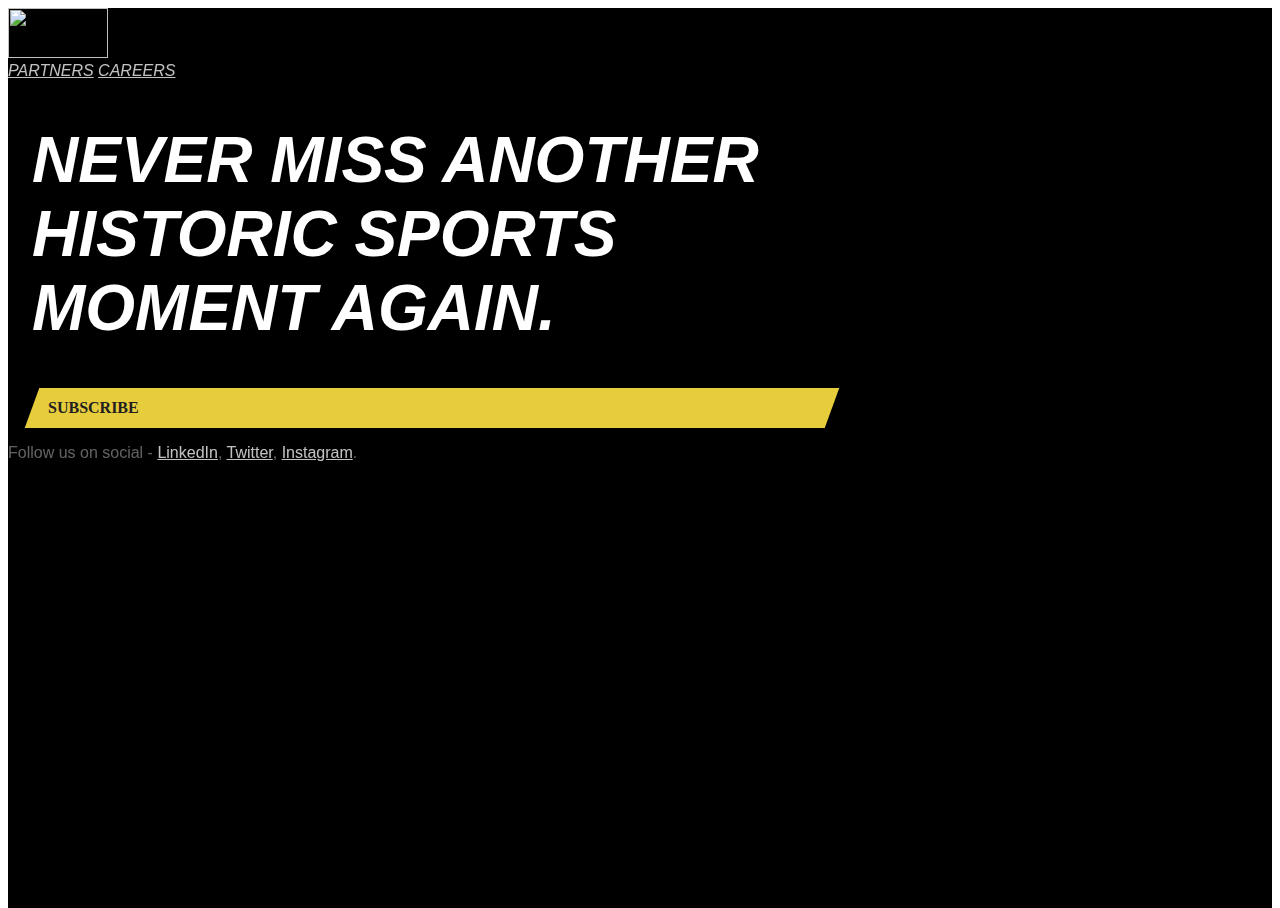
==== cover.html @ b4196ee2 "Hid organization blurb, made edits to smaller typography and styling changes" ====
<!doctype html>
<html lang="en">
  <head>
    <meta charset="utf-8">
    <meta name="viewport" content="width=device-width, initial-scale=1, shrink-to-fit=no">
    <meta name="description" content="">
    <meta name="author" content="Mark Otto, Jacob Thornton, and Bootstrap contributors">
    <meta name="generator" content="Jekyll v4.0.1">
    <title>Cover Template · Bootstrap</title>

    <link rel="canonical" href="https://getbootstrap.com/docs/4.5/examples/cover/">

    <!-- Bootstrap CSS -->
    <link rel="stylesheet" href="https://stackpath.bootstrapcdn.com/bootstrap/4.5.0/css/bootstrap.min.css" integrity="sha384-9aIt2nRpC12Uk9gS9baDl411NQApFmC26EwAOH8WgZl5MYYxFfc+NcPb1dKGj7Sk" crossorigin="anonymous">

    <title>Buzzer</title>

    <!-- Custom styles for this page -->
    <link href="cover.css" rel="stylesheet">
    <link rel="stylesheet" href="style.css">
    <link rel="stylesheet" href="https://use.typekit.net/erx0tib.css">

    <!-- Favicons -->
<link rel="apple-touch-icon" href="/docs/4.5/assets/img/favicons/apple-touch-icon.png" sizes="180x180">
<link rel="icon" href="/docs/4.5/assets/img/favicons/favicon-32x32.png" sizes="32x32" type="image/png">
<link rel="icon" href="/docs/4.5/assets/img/favicons/favicon-16x16.png" sizes="16x16" type="image/png">
<link rel="manifest" href="/docs/4.5/assets/img/favicons/manifest.json">
<link rel="mask-icon" href="/docs/4.5/assets/img/favicons/safari-pinned-tab.svg" color="#563d7c">
<link rel="icon" href="/docs/4.5/assets/img/favicons/favicon.ico">
<meta name="msapplication-config" content="/docs/4.5/assets/img/favicons/browserconfig.xml">
<meta name="theme-color" content="#563d7c">


    <style>
      .bd-placeholder-img {
        font-size: 1.125rem;
        text-anchor: middle;
        -webkit-user-select: none;
        -moz-user-select: none;
        -ms-user-select: none;
        user-select: none;
      }

      @media (min-width: 768px) {
        .bd-placeholder-img-lg {
          font-size: 3.5rem;
        }
      }

      .button-slanted {
        -ms-transform: skewX(-20deg);
        -webkit-transform: skewX(-20deg);
        transform: skewX(-20deg);
        }

        .button-slanted-content {
        -ms-transform: skewX(20deg);
        -webkit-transform: skewX(20deg);
        transform: skewX(20deg);  
        display: inline-block;
        }
    </style>
  </head>
  <body class="text-center">
      
    <div class="d-flex w-100 h-100 p-3 mx-auto flex-column">
        <div class="d-flex flex-column flex-md-row align-items-center p-3 px-md-4 mb-auto">
            <img src="images/buzzer_logo.svg" width="100" height="50" class="my-0 mr-md-auto d-inline-block align-top" alt="" loading="lazy">
            <nav class="my-2 my-md-0 mr-md-3">
              <a class="p-2" href="#">Partners</a>
              <a class="p-2" href="#">Careers</a>
            </nav>
        </div>

  <main role="main" class="inner cover mx-auto">
    <h1 class="cover-heading mb-4">Never miss another historic sports moment again.</h1>
   <!-- <p class="lead">With Buzzer, we’re a mobile first, notification-driven platform for live sports, personalized to your interests & preferences.</p> -->
    <div class="button-slanted btn btn-lg btn-secondary">
        <span class="button-slanted-content">Subscribe</span>
    </div>
  </main>

  <footer class="grandfoot mt-auto">
    <div class="inner">
      <p>Follow us on social - <a href="#">LinkedIn</a>, <a href="#">Twitter</a>, <a href="#">Instagram</a>.</p>
    </div>
  </footer>
</div>
</body>
</html>
---- cover.css ----
/*
 * Globals
 */

/* Base structure */

html,
body {
  height: 100%;
  background: url('images/landing_page_background.jpg');
  background-repeat: no-repeat;
  background-attachment: fixed;
  /* background-position: center; */
  background-size: cover;
}

body {
  display: -ms-flexbox;
  display: flex;
  color: #fff;
  text-shadow: 0 .05rem .1rem rgba(0, 0, 0, .5);
  box-shadow: inset 0 0 5rem rgba(0, 0, 0, .5);
}

h1 {
    font-family: proxima-nova,sans-serif;
    font-weight: 800;
    font-style: italic;
    text-transform: uppercase;
    font-size: 3.5rem;
}

p {
    font-family: proxima-nova,sans-serif;
    font-weight: 400;
    font-style: normal;
    opacity: 0.76;
}

/* Nav */

nav {
    font-family: proxima-nova,sans-serif;
    font-weight: 400;
    font-style: normal;
}

nav a {
    text-transform: uppercase;
    font-style: italic;
    font-weight: 400;
    opacity: 0.76;
}

nav a:hover {
    color: #EE3E40;
}


/* Links */
a,
a:focus,
a:hover {
  color: #fff;
}

/* Custom slanted button */
.btn-secondary,
.btn-secondary:focus {
  color: #231f20;
  text-shadow: none; /* Prevent inheritance from `body` */
  background-color: #E7CC3C;
  text-transform: uppercase;
}

.btn-secondary:hover {
    background-color: #EE3E40;
    color: #fff;
    border-color: #EE3E40;
}

.btn-secondary {
    border: none;
}

.cover .btn-lg {
    padding: .5rem 1rem;
    font-weight: 700;
    font-size: 1.0rem;
    line-height: 1.5;
    border-radius: 0;
}

/* Cover */
.cover {
  padding: 0 1.5rem;
  max-width: 50em;
}

/* Footer */
.grandfoot {
  color: rgba(255, 255, 255, .5);
}

.inner a:hover {
    color: #EE3E40;
}

/* Responsive Styles */

@media (max-width: 500px;) {
   h1 {
        
    }
}
---- style.css ----
body {background-color: #000000;}

h1 {color:white;font-size: 4rem;}
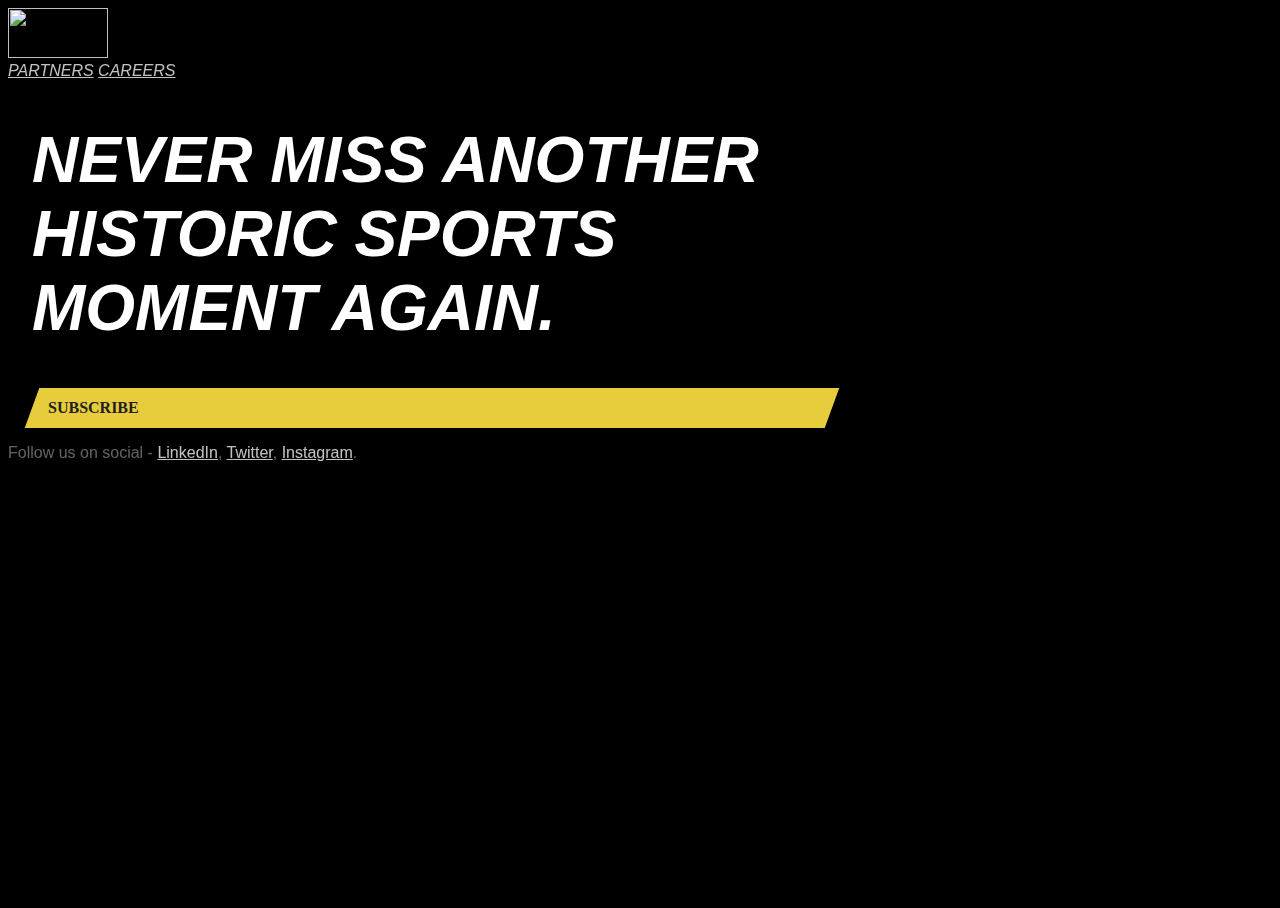
==== commit 0c1601a1: "Mobile styling added" ====
--- a/cover.html
+++ b/cover.html
@@ -64,28 +64,28 @@
   </head>
   <body class="text-center">
       
-    <div class="d-flex w-100 h-100 p-3 mx-auto flex-column">
-        <div class="d-flex flex-column flex-md-row align-items-center p-3 px-md-4 mb-auto">
-            <img src="images/buzzer_logo.svg" width="100" height="50" class="my-0 mr-md-auto d-inline-block align-top" alt="" loading="lazy">
-            <nav class="my-2 my-md-0 mr-md-3">
-              <a class="p-2" href="#">Partners</a>
-              <a class="p-2" href="#">Careers</a>
-            </nav>
+        <div class="d-flex w-100 h-100 p-3 mx-auto flex-column wrapper">
+            <div class="d-flex flex-column flex-md-row align-items-center p-3 px-md-4 mb-auto">
+                <img src="images/buzzer_logo.svg" width="100" height="50" class="my-0 mr-md-auto d-inline-block align-top" alt="" loading="lazy">
+                <nav class="my-2 my-md-0 mr-md-3">
+                <a class="p-2" href="#">Partners</a>
+                <a class="p-2" href="#">Careers</a>
+                </nav>
+            </div>
+
+            <main role="main" class="inner cover mx-auto">
+                <h1 class="cover-heading mb-4">Never miss another historic sports moment again.</h1>
+                <!-- <p class="lead">With Buzzer, we’re a mobile first, notification-driven platform for live sports, personalized to your interests & preferences.</p> -->
+                <div class="button-slanted btn btn-lg btn-secondary">
+                    <span class="button-slanted-content">Subscribe</span>
+                </div>
+            </main>
+
+            <footer class="grandfoot mt-auto">
+                <div class="inner">
+                    <p>Follow us on social - <a href="#">LinkedIn</a>, <a href="#">Twitter</a>, <a href="#">Instagram</a>.</p>
+                </div>
+            </footer>
         </div>
-
-  <main role="main" class="inner cover mx-auto">
-    <h1 class="cover-heading mb-4">Never miss another historic sports moment again.</h1>
-   <!-- <p class="lead">With Buzzer, we’re a mobile first, notification-driven platform for live sports, personalized to your interests & preferences.</p> -->
-    <div class="button-slanted btn btn-lg btn-secondary">
-        <span class="button-slanted-content">Subscribe</span>
-    </div>
-  </main>
-
-  <footer class="grandfoot mt-auto">
-    <div class="inner">
-      <p>Follow us on social - <a href="#">LinkedIn</a>, <a href="#">Twitter</a>, <a href="#">Instagram</a>.</p>
-    </div>
-  </footer>
-</div>
-</body>
+    </body>
 </html>
--- a/cover.css
+++ b/cover.css
@@ -7,11 +7,6 @@
 html,
 body {
   height: 100%;
-  background: url('images/landing_page_background.jpg');
-  background-repeat: no-repeat;
-  background-attachment: fixed;
-  /* background-position: center; */
-  background-size: cover;
 }
 
 body {
@@ -20,6 +15,14 @@
   color: #fff;
   text-shadow: 0 .05rem .1rem rgba(0, 0, 0, .5);
   box-shadow: inset 0 0 5rem rgba(0, 0, 0, .5);
+}
+
+.wrapper {
+    background: url('images/landing_page_background.jpg');
+    background-repeat: no-repeat;
+    background-attachment: fixed;
+    /* background-position: center; */
+    background-size: cover;
 }
 
 h1 {
@@ -108,8 +111,10 @@
 
 /* Responsive Styles */
 
-@media (max-width: 500px;) {
-   h1 {
-        
-    }
+@media only screen and (max-width: 768px) {
+   h1 {font-size: 2.0rem; line-height: 1.3;}
+    
+   .cover {padding: 0 .5rem;}
+
+   .wrapper img {width: 150px; height: 75px;}
 }
